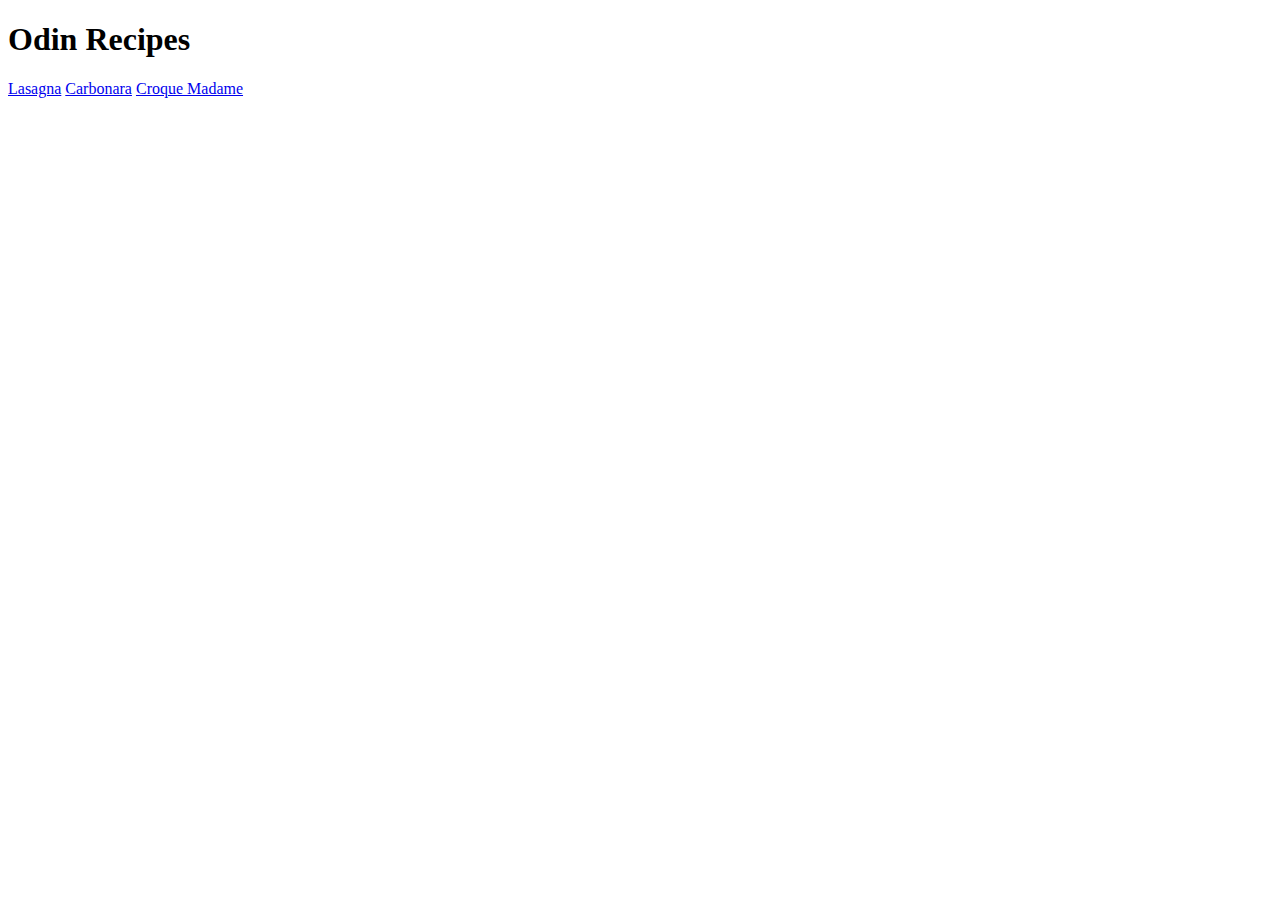
==== index.html @ aecd69b1 "Fix anchors missing content" ====
<!DOCTYPE html>
<html lang="en">
<head>
    <meta charset="UTF-8">
    <meta name="viewport" content="width=device-width, initial-scale=1.0">
    <title>Odin Recipes</title>
</head>
<body>
    <h1>Odin Recipes</h1>
    <a href="./lasagna.html">Lasagna</a>
    <a href="./carbonara.html">Carbonara</a>
    <a href="./croquemadame.html">Croque Madame</a>
</body>
</html>
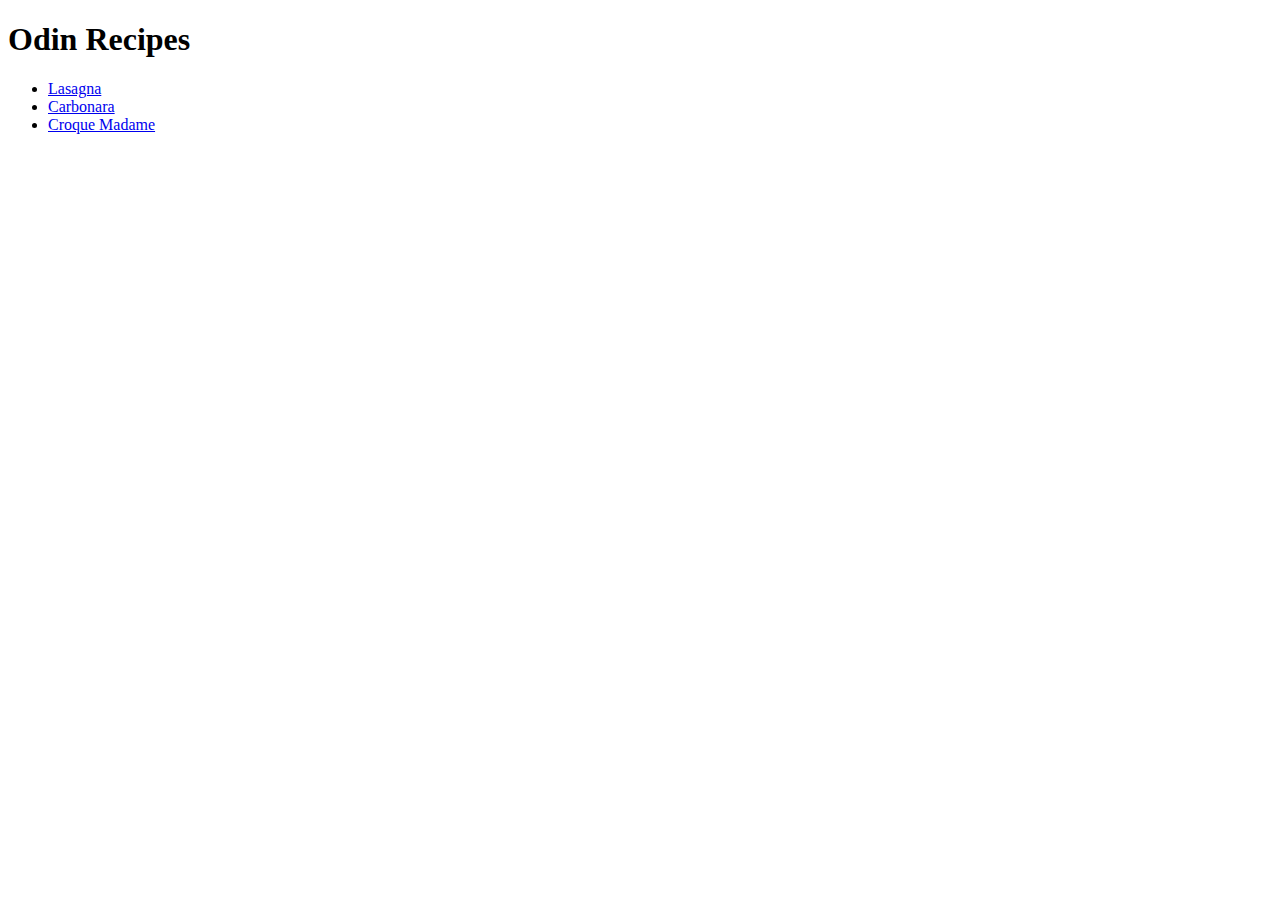
==== commit cedd884e: "Add unordered list for links" ====
--- a/index.html
+++ b/index.html
@@ -7,8 +7,10 @@
 </head>
 <body>
     <h1>Odin Recipes</h1>
-    <a href="./lasagna.html">Lasagna</a>
-    <a href="./carbonara.html">Carbonara</a>
-    <a href="./croquemadame.html">Croque Madame</a>
+    <ul>
+        <li><a href="./lasagna.html">Lasagna</a></li>
+        <li><a href="./carbonara.html">Carbonara</a></li>
+        <li><a href="./croquemadame.html">Croque Madame</a></li>
+    </ul>
 </body>
 </html>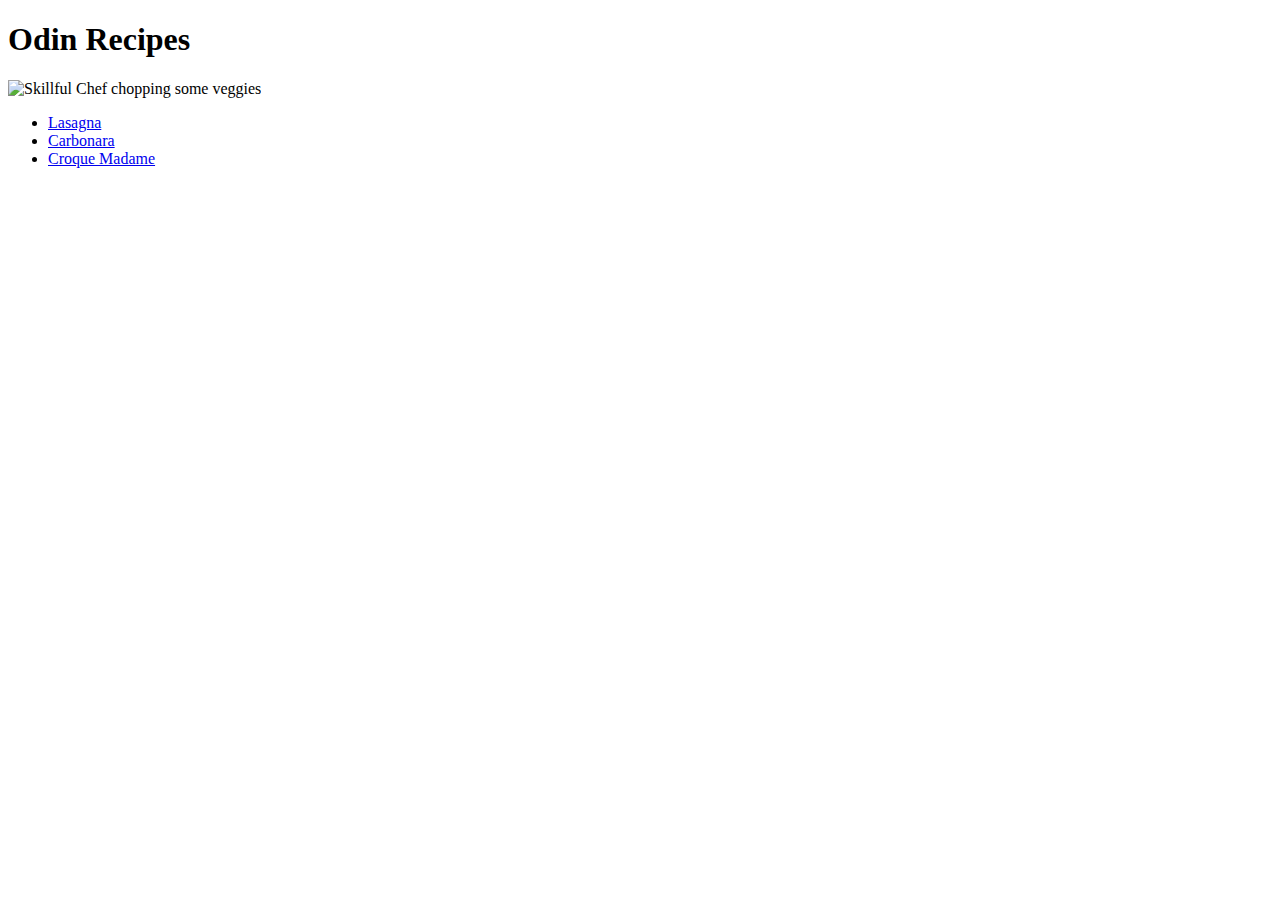
==== commit 7079abd9: "Add image to index.html" ====
--- a/index.html
+++ b/index.html
@@ -6,7 +6,8 @@
     <title>Odin Recipes</title>
 </head>
 <body>
-    <h1>Odin Recipes</h1>
+    <h1 id="main-header">Odin Recipes</h1>
+    <img src="https://img.freepik.com/premium-photo/chef-cooking-restaurant-kitchen_53876-35714.jpg?w=900" alt="Skillful Chef chopping some veggies">
     <ul>
         <li><a href="./lasagna.html">Lasagna</a></li>
         <li><a href="./carbonara.html">Carbonara</a></li>
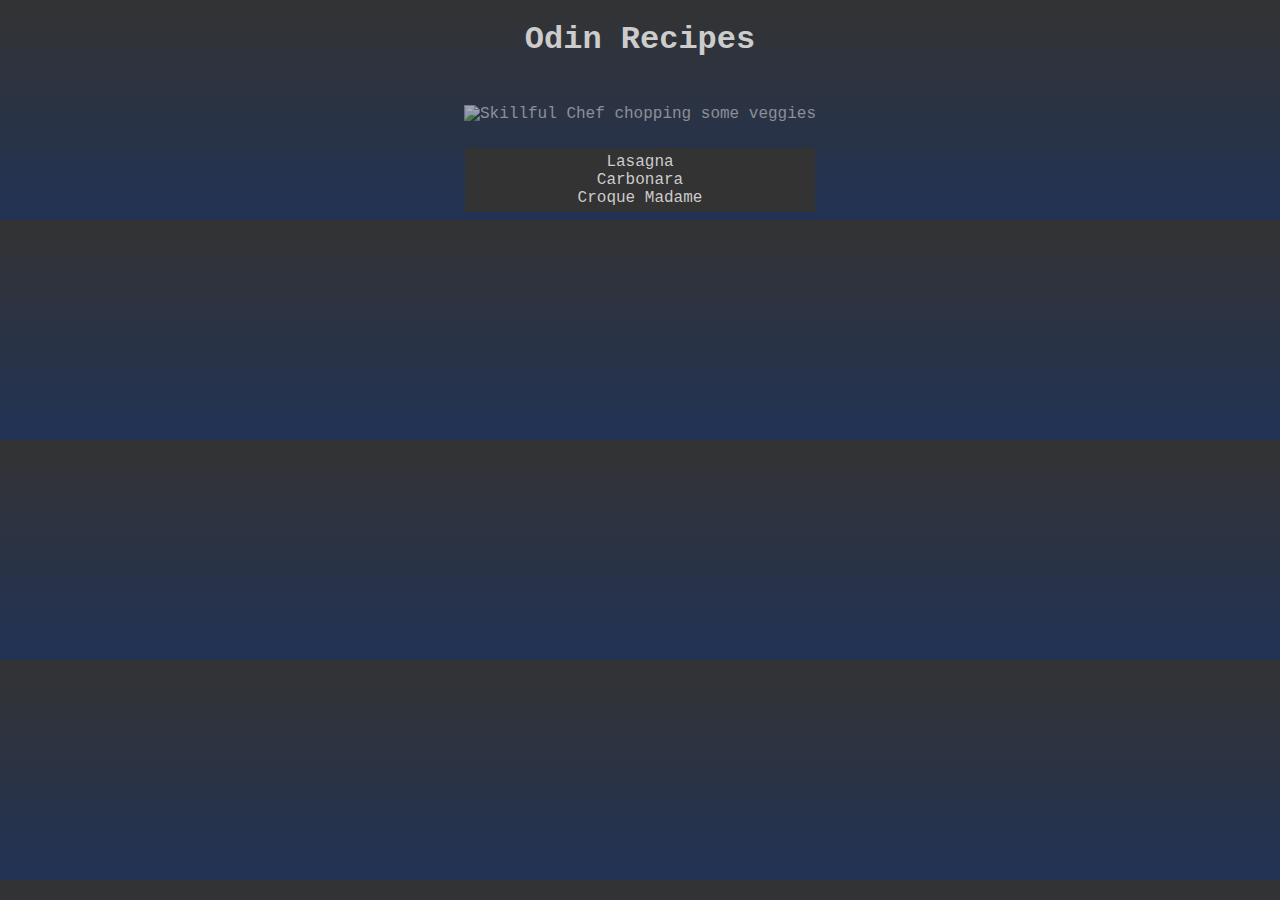
==== commit c9af644b: "Revert "Add lang to croque so google doesn't translate"" ====
--- a/index.html
+++ b/index.html
@@ -4,6 +4,7 @@
     <meta charset="UTF-8">
     <meta name="viewport" content="width=device-width, initial-scale=1.0">
     <title>Odin Recipes</title>
+    <link rel="stylesheet" href="./css/index-style.css">
 </head>
 <body>
     <h1 id="main-header">Odin Recipes</h1>
--- a/css/index-style.css
+++ b/css/index-style.css
@@ -0,0 +1,25 @@
+* {
+    font-family: 'Lucida Sans', "Courier New", sans-serif;
+    text-align: center;
+    color: #ccc;
+}
+body{
+    background: linear-gradient(#333333, #223355);
+}
+a{
+    text-decoration: none;
+}
+ul{
+    list-style-type: none;
+    list-style: none;
+    margin: 0 auto;
+    padding: 5px 0;
+    width: 350px;
+    background-color: #333333;
+}
+img{
+    height: 350px;
+    width: auto;
+    margin: 25px 0;
+    opacity: 0.6;
+}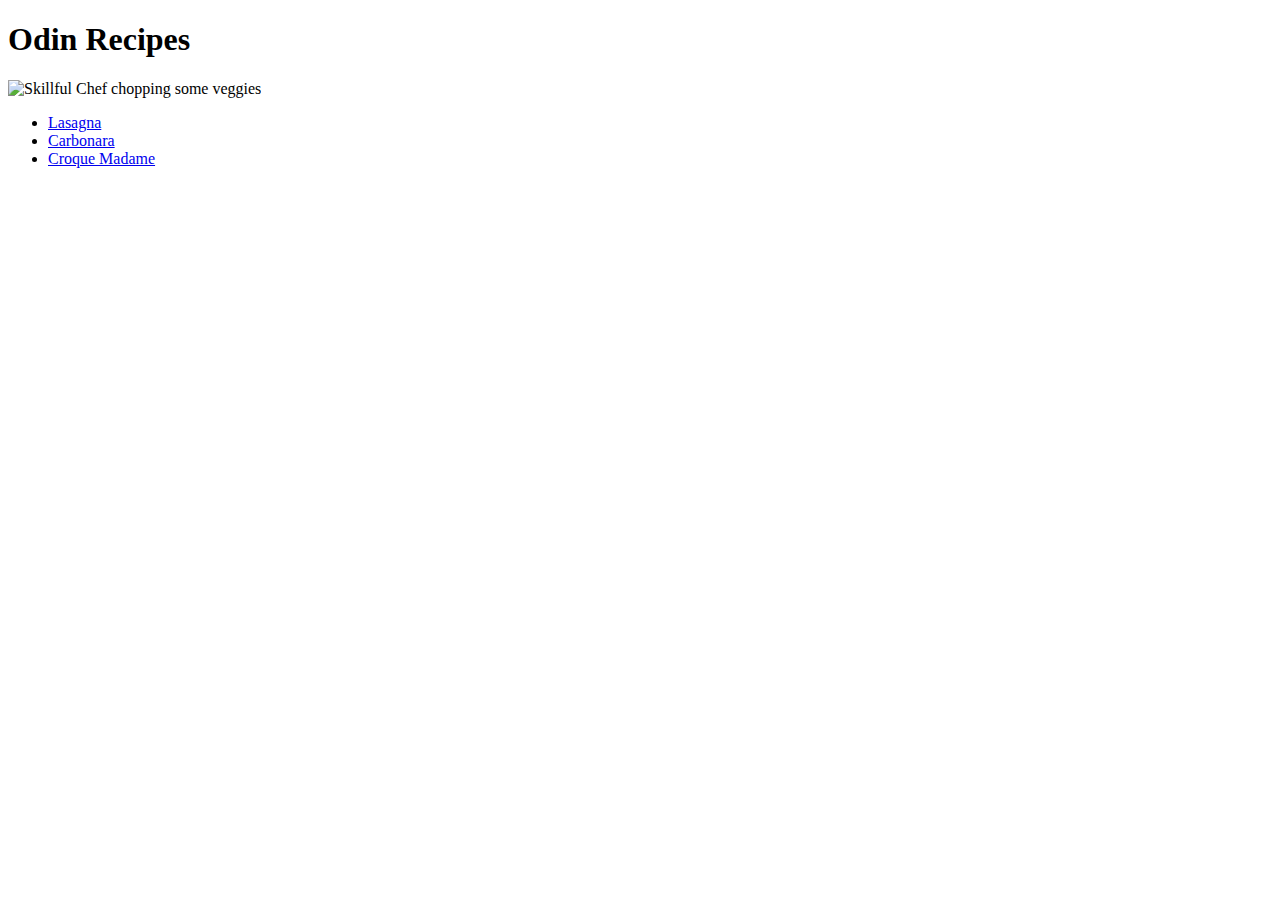
==== commit 07a1c0c1: "Revert "Create index-style.css and a link to it"" ====
--- a/index.html
+++ b/index.html
@@ -4,7 +4,6 @@
     <meta charset="UTF-8">
     <meta name="viewport" content="width=device-width, initial-scale=1.0">
     <title>Odin Recipes</title>
-    <link rel="stylesheet" href="./css/index-style.css">
 </head>
 <body>
     <h1 id="main-header">Odin Recipes</h1>
